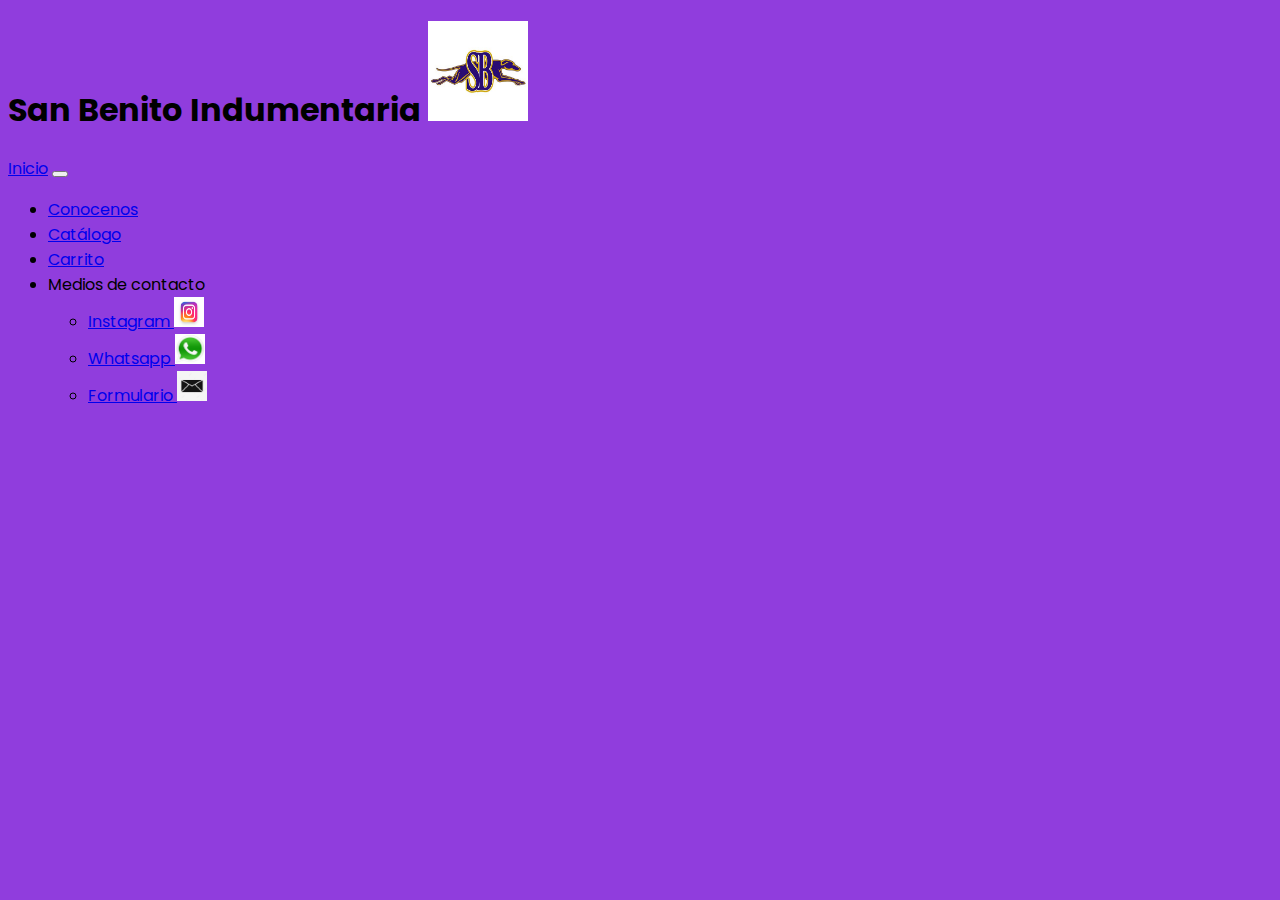
==== Pagina/Carrito.html @ 3972c094 "first commit" ====
<!DOCTYPE html>
<html lang="en">
<head>
    <meta charset="UTF-8">
    <meta http-equiv="X-UA-Compatible" content="IE=edge">
    <meta name="viewport" content="width=device-width, initial-scale=1.0">
    <!-- CSS only -->
    <link href="https://cdn.jsdelivr.net/npm/bootstrap@5.2.0-beta1/dist/css/bootstrap.min.css" rel="stylesheet" integrity="sha384-0evHe/X+R7YkIZDRvuzKMRqM+OrBnVFBL6DOitfPri4tjfHxaWutUpFmBp4vmVor" crossorigin="anonymous">
    <!-- CSS personalizado -->
    <link rel="stylesheet" href="../style.css">    
    <title>Carrito</title>
</head>
<body class="Fondo_pantalla">
<!--Comienza el header-->
    <header>
        <h1>
            San Benito Indumentaria
            <img src="../Img/Logo_1.jpeg" alt="LogoHeader" class="LogoHeader">
        </h1>
        <nav class="navbar navbar-expand-lg navbar-light bg-primary bg-gradient">
            <div class="container-fluid">
                <a class="navbar-brand" href="../index.html">Inicio</a>
                <button class="navbar-toggler" type="button" data-bs-toggle="collapse" data-bs-target="#navbarNavDropdown" aria-controls="navbarNavDropdown" aria-expanded="false" aria-label="Toggle navigation">
                <span class="navbar-toggler-icon"></span>
                </button>
                <div class="collapse navbar-collapse" id="navbarNavDropdown">
                <ul class="navbar-nav">
                <li class="nav-item">
                    <a class="nav-link active" aria-current="page" href="../Pagina/Nosotros.html">Conocenos</a>
                </li>
                <li class="nav-item">
                    <a class="nav-link" href="../Pagina/Catalogo.html">Catálogo</a>
                </li>
                <li class="nav-item">
                    <a class="nav-link" href="../Pagina/Carrito.html">Carrito</a>
                </li>
                <li class="nav-item dropdown">
                    <a class="nav-link dropdown-toggle" id="navbarDropdownMenuLink" role="button" data-bs-toggle="dropdown" aria-expanded="false">
                          Medios de contacto</a>
                    <ul class="dropdown-menu" aria-labelledby="navbarDropdownMenuLink">
                        <li><a class="dropdown-item" href="https://www.instagram.com/sanbenito.ind/" target="_blank">Instagram <img src="../Img/Logo_instagram.jpg" alt="Insta" class="img_redes"></a></li>
                        <li><a class="dropdown-item" href="https://chat.whatsapp.com/K0ovYGRBgEeAkn2EXuF6Uh" target="_blank">Whatsapp <img src="../Img/logo_whatsapp.JPG" alt="Whatsapp" class="img_redes"></a></li>
                        <li><a class="dropdown-item" href="../Pagina/Contacto.html">Formulario <img src="/Img/Logo_Correo.jpg" alt="Formulario" class="img_redes"></a></li>
                    </ul>
                        </li>
                    </ul>
                  </div>
                </div>
            </nav>
        </header>
        <main>
    
        </main>
        <footer>
            
        </footer>
        <!-- JavaScript Bundle with Popper -->
        <script src="https://cdn.jsdelivr.net/npm/bootstrap@5.2.0-beta1/dist/js/bootstrap.bundle.min.js" integrity="sha384-pprn3073KE6tl6bjs2QrFaJGz5/SUsLqktiwsUTF55Jfv3qYSDhgCecCxMW52nD2" crossorigin="anonymous">
        </script>
</body>
</html>
---- style.css ----
@import url('https://fonts.googleapis.com/css2?family=Poppins:ital,wght@0,200;1,100&display=swap');

/* Comienza los estilos */
.Fondo_pantalla{
    background-color: #903ddd;
    font-family: 'Poppins', sans-serif;
    color: rgb(0, 0, 0);
}


/* Header */
.LogoHeader{
    height: 100px;
    width: 100px;
}
.Carrito{
    height: 30px;
    width: 30px;
}
.img_redes{
    height: 30px;
    width: 30px;
}
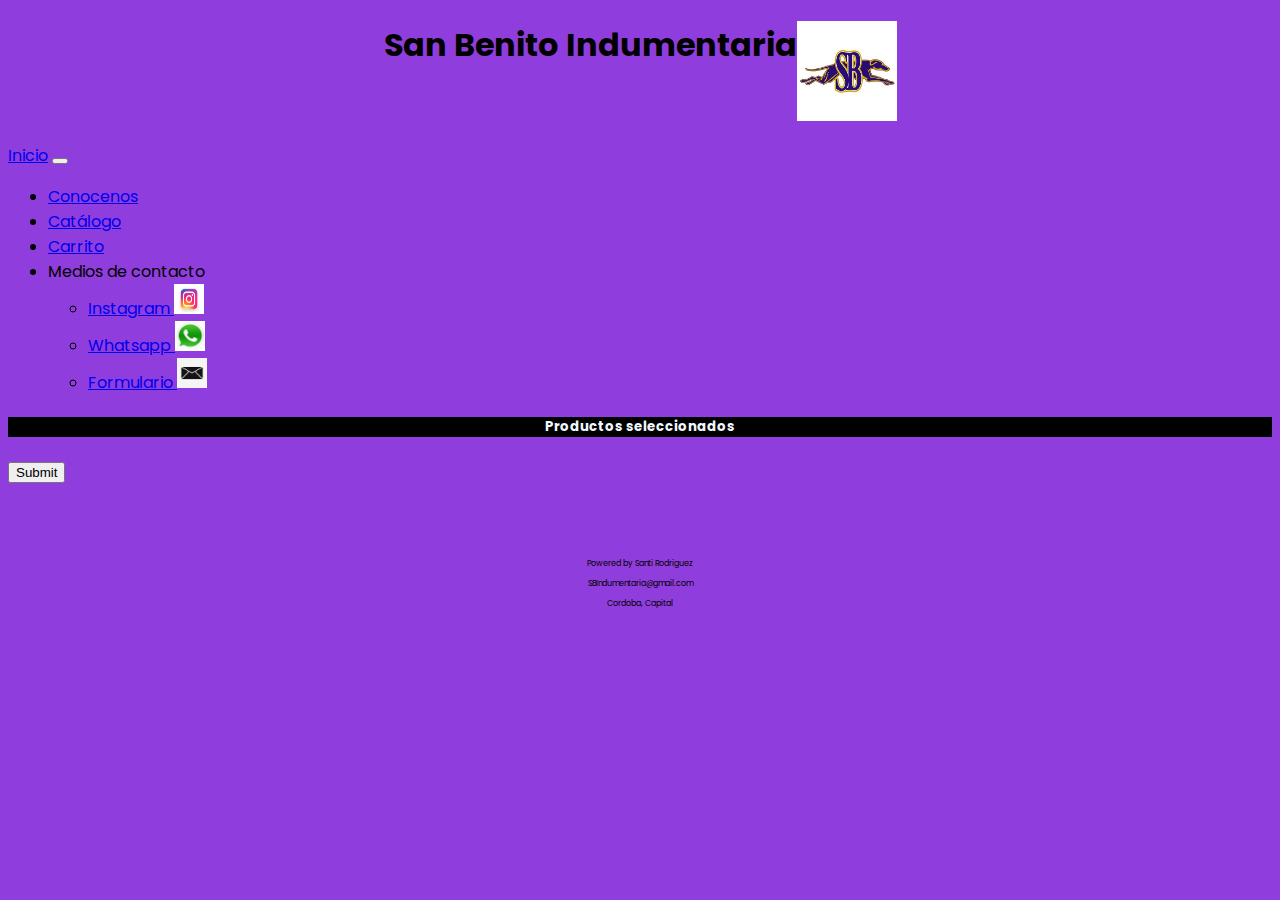
==== commit 24ef3af0: "second commit" ====
--- a/Pagina/Carrito.html
+++ b/Pagina/Carrito.html
@@ -13,47 +13,62 @@
 <body class="Fondo_pantalla">
 <!--Comienza el header-->
     <header>
-        <h1>
-            San Benito Indumentaria
-            <img src="../Img/Logo_1.jpeg" alt="LogoHeader" class="LogoHeader">
-        </h1>
-        <nav class="navbar navbar-expand-lg navbar-light bg-primary bg-gradient">
-            <div class="container-fluid">
-                <a class="navbar-brand" href="../index.html">Inicio</a>
-                <button class="navbar-toggler" type="button" data-bs-toggle="collapse" data-bs-target="#navbarNavDropdown" aria-controls="navbarNavDropdown" aria-expanded="false" aria-label="Toggle navigation">
-                <span class="navbar-toggler-icon"></span>
-                </button>
-                <div class="collapse navbar-collapse" id="navbarNavDropdown">
-                <ul class="navbar-nav">
-                <li class="nav-item">
-                    <a class="nav-link active" aria-current="page" href="../Pagina/Nosotros.html">Conocenos</a>
-                </li>
-                <li class="nav-item">
-                    <a class="nav-link" href="../Pagina/Catalogo.html">Catálogo</a>
-                </li>
-                <li class="nav-item">
-                    <a class="nav-link" href="../Pagina/Carrito.html">Carrito</a>
-                </li>
-                <li class="nav-item dropdown">
-                    <a class="nav-link dropdown-toggle" id="navbarDropdownMenuLink" role="button" data-bs-toggle="dropdown" aria-expanded="false">
-                          Medios de contacto</a>
-                    <ul class="dropdown-menu" aria-labelledby="navbarDropdownMenuLink">
-                        <li><a class="dropdown-item" href="https://www.instagram.com/sanbenito.ind/" target="_blank">Instagram <img src="../Img/Logo_instagram.jpg" alt="Insta" class="img_redes"></a></li>
-                        <li><a class="dropdown-item" href="https://chat.whatsapp.com/K0ovYGRBgEeAkn2EXuF6Uh" target="_blank">Whatsapp <img src="../Img/logo_whatsapp.JPG" alt="Whatsapp" class="img_redes"></a></li>
-                        <li><a class="dropdown-item" href="../Pagina/Contacto.html">Formulario <img src="/Img/Logo_Correo.jpg" alt="Formulario" class="img_redes"></a></li>
-                    </ul>
+        <div class="container">
+            <h1 class="Titulo__principal">
+                San Benito Indumentaria
+                <img src="../Img/Logo_1.jpeg" alt="LogoHeader" class="LogoHeader">
+            </h1>
+            <nav class="navbar navbar-expand-lg navbar-light bg-primary bg-gradient fw-bold">
+                <div class="container-fluid">
+                    <a class="navbar-brand" href="../index.html">Inicio</a>
+                    <button class="navbar-toggler" type="button" data-bs-toggle="collapse" data-bs-target="#navbarNavDropdown" aria-controls="navbarNavDropdown" aria-expanded="false" aria-label="Toggle navigation">
+                        <span class="navbar-toggler-icon"></span>
+                    </button>
+                    <div class="collapse navbar-collapse" id="navbarNavDropdown">
+                        <ul class="navbar-nav">
+                        <li class="nav-item">
+                            <a class="nav-link active" aria-current="page" href="../Pagina/Nosotros.html">Conocenos</a>
                         </li>
-                    </ul>
-                  </div>
+                        <li class="nav-item">
+                            <a class="nav-link" href="../Pagina/Catalogo.html">Catálogo</a>
+                        </li>
+                        <li class="nav-item">
+                            <a class="nav-link" href="../Pagina/Carrito.html">Carrito</a>
+                        </li>
+                        <li class="nav-item dropdown">
+                            <a class="nav-link dropdown-toggle" id="navbarDropdownMenuLink" role="button" data-bs-toggle="dropdown" aria-expanded="false">
+                            Medios de contacto
+                            </a>
+                            <ul class="dropdown-menu" aria-labelledby="navbarDropdownMenuLink">
+                            <li><a class="dropdown-item" href="https://www.instagram.com/sanbenito.ind/" target="_blank">Instagram <img src="../Img/Logo_instagram.jpg" alt="Insta" class="img_redes"></a></li>
+                            <li><a class="dropdown-item" href="https://chat.whatsapp.com/K0ovYGRBgEeAkn2EXuF6Uh" target="_blank">Whatsapp <img src="../Img/logo_whatsapp.JPG" alt="Whatsapp" class="img_redes"></a></li>
+                            <li><a class="dropdown-item" href="../Pagina/Contacto.html">Formulario <img src="/Img/Logo_Correo.jpg" alt="Formulario" class="img_redes"></a></li>
+                            </ul>
+                        </li>
+                        </ul>
+                    </div>
                 </div>
             </nav>
-        </header>
-        <main>
-    
-        </main>
-        <footer>
-            
-        </footer>
+        </div>
+    </header>
+    <main class="container">
+    <h5 class= " Subtitulos__main">
+        Productos seleccionados
+    </h5>
+    <div>
+        <p>
+            <input type="submit" id="">
+        </p>
+    </div>   
+    </main>
+    <footer>
+        <br><br>
+        <div class="container pt-10 bg-black text-light fw-bold pb-2">
+            <p class="footer">Powered by Santi Rodriguez</p>
+            <p class="footer">SBIndumentaria@gmail.com</p>
+            <p class="footer">Cordoba, Capital</p>
+        </div> 
+    </footer>
         <!-- JavaScript Bundle with Popper -->
         <script src="https://cdn.jsdelivr.net/npm/bootstrap@5.2.0-beta1/dist/js/bootstrap.bundle.min.js" integrity="sha384-pprn3073KE6tl6bjs2QrFaJGz5/SUsLqktiwsUTF55Jfv3qYSDhgCecCxMW52nD2" crossorigin="anonymous">
         </script>
--- a/style.css
+++ b/style.css
@@ -9,6 +9,11 @@
 
 
 /* Header */
+.Titulo__principal{
+    display: flex;
+    justify-content: center;
+    font-weight: bold;
+}
 .LogoHeader{
     height: 100px;
     width: 100px;
@@ -21,5 +26,24 @@
     height: 30px;
     width: 30px;
 }
-
-
+/* Main */
+.Subtitulos__main{
+    display: flex;
+    justify-content: center;
+    background-color: black;
+    color: aliceblue;
+    font-weight: bold;
+}
+.texto_mapa{
+    padding-left: 2rem;
+}
+.Imagen_contactos{
+    display: flex;
+    justify-content: center;
+}
+/* Footer */
+.footer{
+    display: flex;
+    justify-content: center;
+    font-size: 8px;
+}
